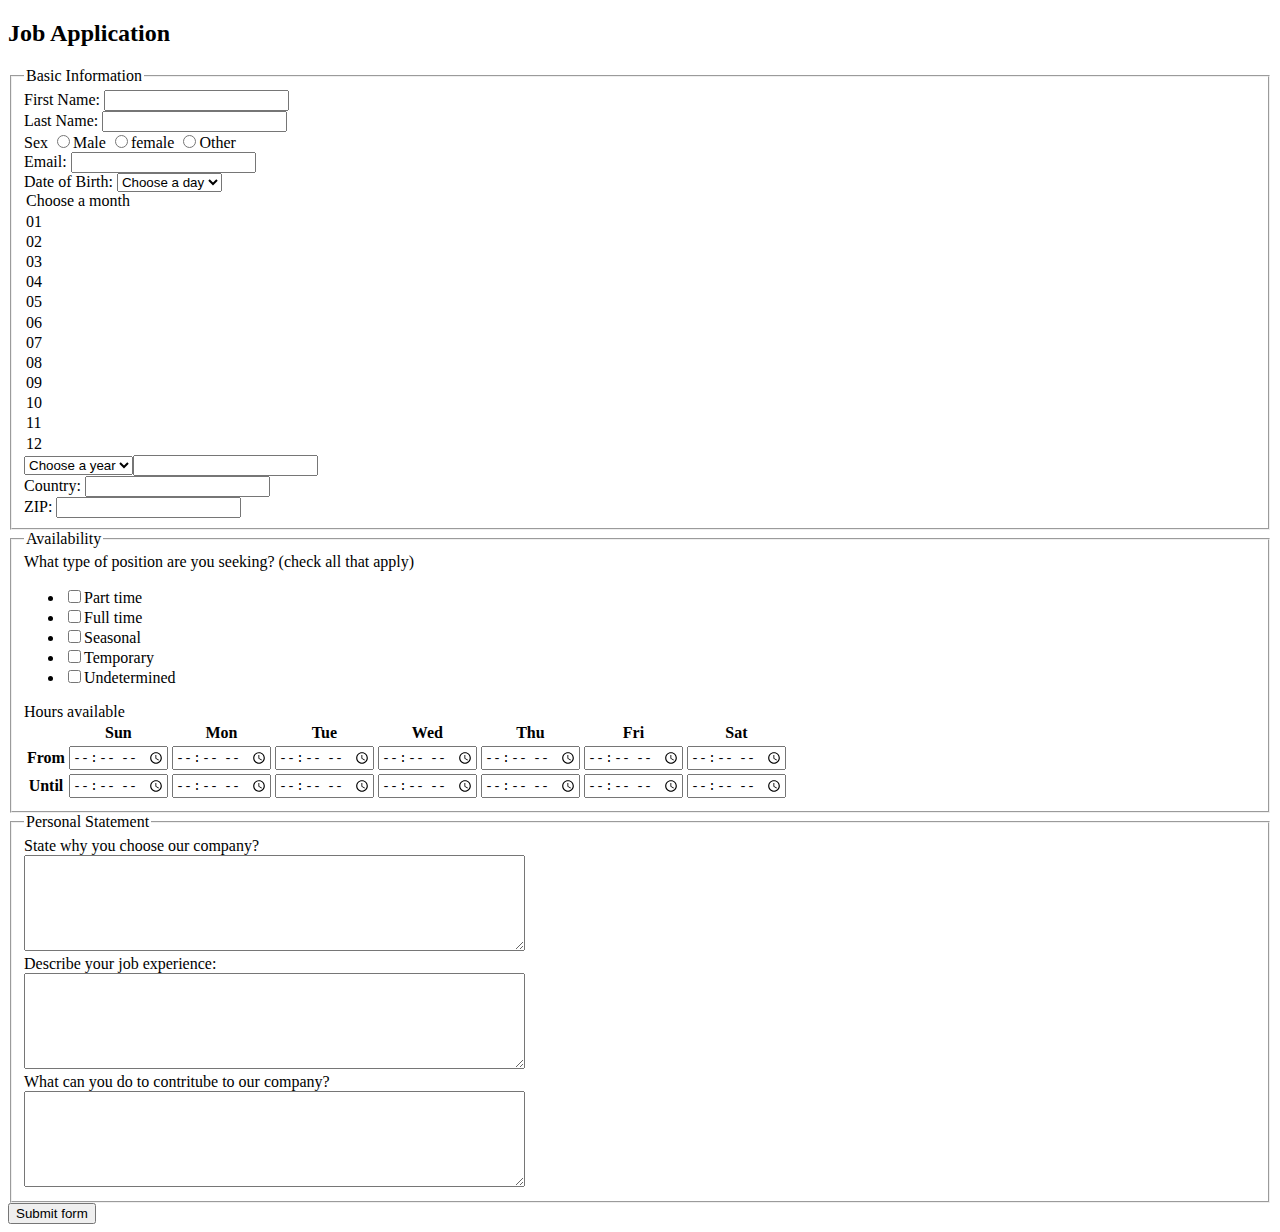
==== jobApplicationForm.html @ 6ef5a0fc "Add files via upload" ====
<!DOCTYPE html>
<html>
<head>
	<meta charset="utf-8">
	<title>Job Application</title>
</head>
<body>

<h2>Job Application</h2>

<form action="http://gclass.alexburner.com/formtest.php" method="post">

	<fieldset>
		<legend>Basic Information</legend>
		<div class="field">
			<label>First Name:</label> 
			<input type="text" name="First Name">
		</div>
		<div class="field">
			<label>Last Name:</label> 
			<input type="text" name="Last Name">
		</div>
        <div class="field">
			<label>Sex</label> 
			<input type="radio" name="sex" value="male">Male
			<input type="radio" name="sex" value="female">female
            <input type="radio" name="sex" value="other">Other
		</div>
		<div class="field">
			<label>Email:</label> 
			<input type="email" name="Email">
		</div>
    
		<div class="field">
			<label>Date of Birth:</label> 
			<select name = "date">
                <option value="" selected = "true">Choose a day</option>
                <option value="1">01</option>
                <option value="2">02</option>
                <option value="3">03</option>
                <option value="4">04</option>
                <option value="5">05</option>
                <option value="6">06</option>
                <option value="7">07</option>
                <option value="8">08</option>
                <option value="9">09</option>
                <option value="10">10</option>
                <option value="11">11</option>
                <option value="12">12</option>
                <option value="13">13</option>
                <option value="14">14</option>
                <option value="15">15</option>
                <option value="16">16</option>
                <option value="17">17</option>
                <option value="18">18</option>
                <option value="19">19</option>
                <option value="20">20</option>
                <option value="21">21</option>
                <option value="22">22</option>
                <option value="23">23</option>
                <option value="24">24</option>
                <option value="25">25</option>
                <option value="26">26</option>
                <option value="27">27</option>
                <option value="28">28</option>
                <option value="29">29</option>
                <option value="30">30</option>
                <option value="31">31</option>
            <select name = "month">
                <option value="" selected = "true">Choose a month</option>
                <option value="1">01</option>
                <option value="2">02</option>
                <option value="3">03</option>
                <option value="4">04</option>
                <option value="5">05</option>
                <option value="6">06</option>
                <option value="7">07</option>
                <option value="8">08</option>
                <option value="9">09</option>
                <option value="10">10</option>
                <option value="11">11</option>
                <option value="12">12</option>
            <select name = "year">
                <option value="" selected = "true">Choose a year</option>
                <option value="1980">1980</option>
                <option value="1981">1981</option>
                <option value="1982">1982</option>
                <option value="1983">1983</option>
                <option value="1984">1984</option>
                <option value="1985">1985</option>
                <option value="1986">1986</option>
                <option value="1987">1987</option>
                <option value="1988">1988</option>
                <option value="1989">1989</option>
                <option value="1990">1990</option>
                <option value="1991">1991</option>
                <option value="1992">1992</option>
                <option value="1993">1993</option>
                <option value="1994">1994</option>
                <option value="1995">1995</option>
                <option value="1996">1996</option>
                <option value="1997">1997</option>
                <option value="1998">1998</option>
                <option value="1999">1999</option>
                <option value="2000">2000</option>
                <option value="2001">2001</option>
                <option value="2002">2002</option>
                <option value="2003">2003</option>
                <option value="2004">2004</option>
                <option value="2005">2005</option>
                <option value="2006">2006</option>
                <option value="2007">2007</option>
		</div>
		<div class="field">
			<label>Address:</label> 
			<input type="text" name="street">
		</div>
		
		<div class="field">
			<label>Country:</label> 
			<input type="text" name="country">
		</div>
        <div class="field">
			<label>ZIP:</label> 
			<input type="text" name="zip">
		</div>
	</fieldset>

	<fieldset>
		<legend>Availability</legend>
		<div class="field">
			<label>What type of position are you seeking? (check all that apply)</label>
			<ul>
				<li><input type="checkbox" name="position_pt" value="parttime">Part time</li>
				<li><input type="checkbox" name="position_ft" value="fulltime">Full time</li>
				<li><input type="checkbox" name="position_sl" value="seasonal">Seasonal</li>
				<li><input type="checkbox" name="position_tp" value="temporary">Temporary</li>
                <li><input type="checkbox" name="position_un" value="Undetermined">Undetermined</li>
			</ul>
		</div>
		<div class="field">
			<label>Hours available</label>
			<table>
				<tr>
					<td></td>
					<th>Sun</th>
					<th>Mon</th>
					<th>Tue</th>
					<th>Wed</th>
					<th>Thu</th>
					<th>Fri</th>
					<th>Sat</th>
				</tr>
				<tr>
					<th>From</th>
					<td><input type="time" size="5" name="su_from"></td>
					<td><input type="time" size="5" name="mo_from"></td>
					<td><input type="time" size="5" name="tu_from"></td>
					<td><input type="time" size="5" name="we_from"></td>
					<td><input type="time" size="5" name="th_from"></td>
					<td><input type="time" size="5" name="fr_from"></td>
					<td><input type="time" size="5" name="sa_from"></td>
				</tr>
				<tr>
					<th>Until</th>
					<td><input type="time" size="5" name="su_until"></td>
					<td><input type="time" size="5" name="mo_until"></td>
					<td><input type="time" size="5" name="tu_until"></td>
					<td><input type="time" size="5" name="we_until"></td>
					<td><input type="time" size="5" name="th_until"></td>
					<td><input type="time" size="5" name="fr_until"></td>
					<td><input type="time" size="5" name="sa_until"></td>
				</tr>
			</table>
		</div>
	</fieldset>

	<fieldset>
		<legend>Personal Statement</legend>
		<div class="field">
			<label>State why you choose our company?</label><br>
			<textarea name="why choose" rows="6" cols="60"></textarea>
		</div>
		<div class="field">
			<label>Describe your job experience:</label><br>
			<textarea name="experience" rows="6" cols="60"></textarea>
		</div>
		<div class="field">
			<label>What can you do to contritube to our company?</label><br>
			<textarea name="contribute" rows="6" cols="60"></textarea>
		</div>
	</fieldset>

	<input type="submit" value="Submit form">

</form>
</body>
</html>
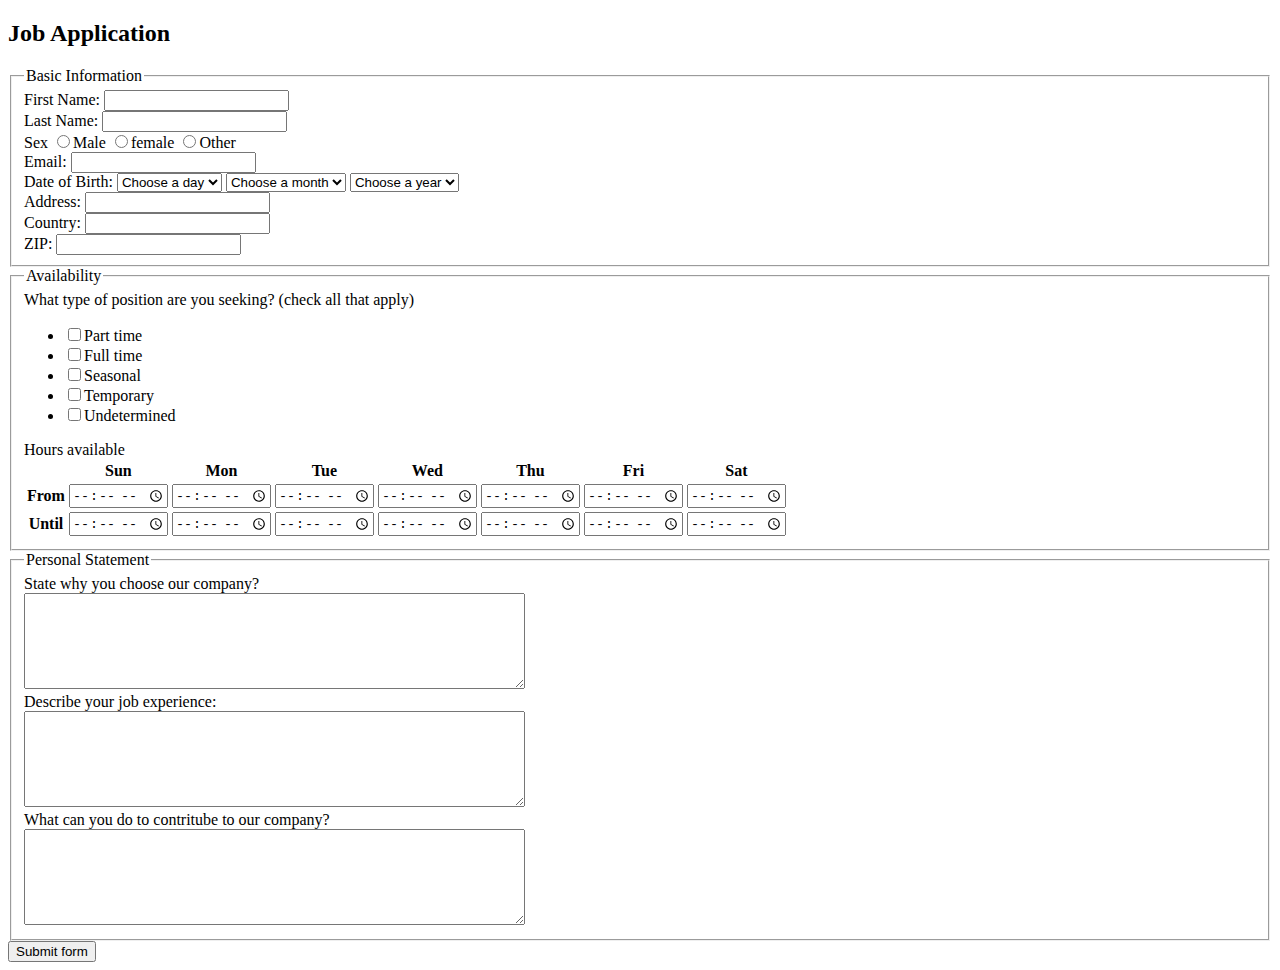
==== commit 902346b3: "Add files via upload" ====
--- a/jobApplicationForm.html
+++ b/jobApplicationForm.html
@@ -66,20 +66,22 @@
                 <option value="29">29</option>
                 <option value="30">30</option>
                 <option value="31">31</option>
-            <select name = "month">
-                <option value="" selected = "true">Choose a month</option>
-                <option value="1">01</option>
-                <option value="2">02</option>
-                <option value="3">03</option>
-                <option value="4">04</option>
-                <option value="5">05</option>
-                <option value="6">06</option>
-                <option value="7">07</option>
-                <option value="8">08</option>
-                <option value="9">09</option>
-                <option value="10">10</option>
-                <option value="11">11</option>
-                <option value="12">12</option>
+				</select>
+			<select name = "month">
+					<option value="" selected = "true">Choose a month</option>
+					<option value="1">01</option>
+					<option value="2">02</option>
+					<option value="3">03</option>
+					<option value="4">04</option>
+					<option value="5">05</option>
+					<option value="6">06</option>
+					<option value="7">07</option>
+					<option value="8">08</option>
+					<option value="9">09</option>
+					<option value="10">10</option>
+					<option value="11">11</option>
+					<option value="12">12</option>
+					</select>
             <select name = "year">
                 <option value="" selected = "true">Choose a year</option>
                 <option value="1980">1980</option>
@@ -110,6 +112,7 @@
                 <option value="2005">2005</option>
                 <option value="2006">2006</option>
                 <option value="2007">2007</option>
+				</select>
 		</div>
 		<div class="field">
 			<label>Address:</label> 
